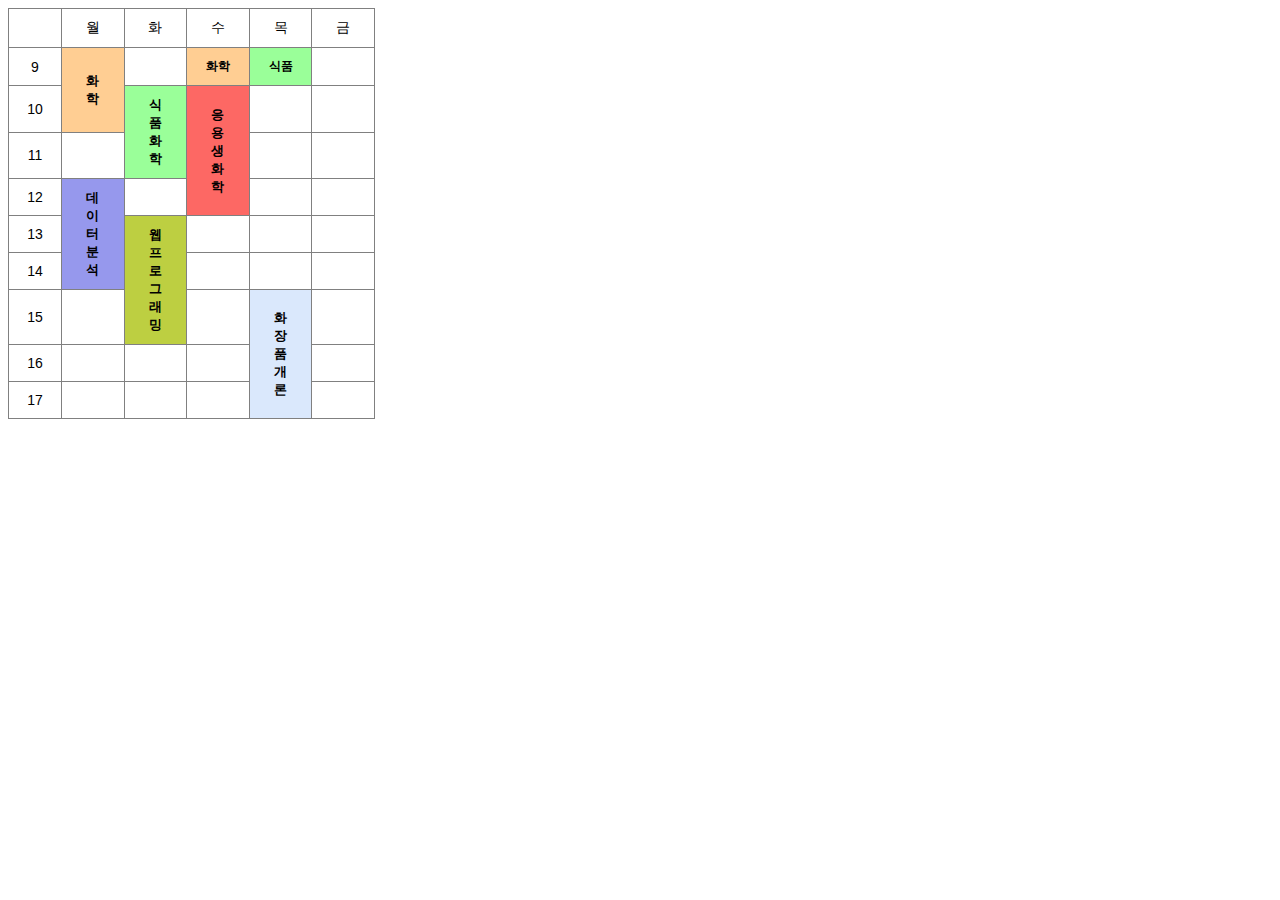
==== timetable.html @ a91e10af "dylan" ====
<!DOCTYPE html>
<style type="text/css">
    .tg  {border-collapse:collapse;border-spacing:0;}
    .tg td{border-color:red;border-style:solid;border-width:1px;font-family:Arial, sans-serif;font-size:14px;
      overflow:hidden;padding:10px 18px;word-break:normal;}
    .tg th{border-color:black;border-style:solid;border-width:1px;font-family:Arial, sans-serif;font-size:14px;
      font-weight:normal;overflow:hidden;padding:10px 18px;word-break:normal;}
    .tg .tg-fwep{background-color:#ffce93;border-color:inherit;font-size:13px;font-weight:bold;text-align:center;vertical-align:center}
    .tg .tg-0pky{border-color:inherit;text-align:center;vertical-align:center}
    .tg .tg-kit9{background-color:#ffce93;border-color:inherit;font-size:12px;text-align:center;vertical-align:center}
    .tg .tg-re1d{background-color:#9aff99;border-color:inherit;font-size:12px;text-align:center;vertical-align:center}
    .tg .tg-qytf{background-color:#9aff99;border-color:inherit;font-size:13px;font-weight:bold;text-align:center;vertical-align:center}
    .tg .tg-co4c{background-color:#fd6864;border-color:inherit;font-size:13px;text-align:center;vertical-align:center}
    .tg .tg-fymr{border-color:inherit;font-weight:bold;text-align:center;vertical-align:center}
    .tg .tg-hlof{background-color:#9698ed;border-color:inherit;font-size:13px;text-align:center;vertical-align:center}
    .tg .tg-3gc8{background-color:#bdcf41;border-color:inherit;font-size:13px;text-align:center;vertical-align:center}
    .tg .tg-h7zh{background-color:#dae8fc;border-color:inherit;font-size:13px;text-align:center;vertical-align:center}
    </style>
    <table class="tg" style="undefined;table-layout: fixed; width: 367px">
    <colgroup>
    <col style="width: 50px">
    <col style="width: 59px">
    <col style="width: 59px">
    <col style="width: 59px">
    <col style="width: 59px">
    <col style="width: 59px">
    </colgroup>
    <thead>
      <tr>
        <th class="tg-0pky"></th>
        <th class="tg-0pky">월</th>
        <th class="tg-0pky">화</th>
        <th class="tg-0pky">수</th>
        <th class="tg-0pky">목</th>
        <th class="tg-0pky">금</th>
      </tr>
    </thead>
    <tbody>
      <tr>
        <td class="tg-0pky">9</td>
        <td class="tg-fwep" rowspan="2">화학</td>
        <td class="tg-0pky"></td>
        <td class="tg-kit9"><span style="font-weight:bold">화학</span></td>
        <td class="tg-re1d"><span style="font-weight:bold">식품</span></td>
        <td class="tg-0pky"></td>
      </tr>
      <tr>
        <td class="tg-0pky">10</td>
        <td class="tg-qytf" rowspan="2">식품화학</td>
        <td class="tg-co4c" rowspan="3"><span style="font-weight:bold">응용생화학</span></td>
        <td class="tg-0pky"></td>
        <td class="tg-0pky"></td>
      </tr>
      <tr>
        <td class="tg-0pky">11</td>
        <td class="tg-0pky"></td>
        <td class="tg-0pky"></td>
        <td class="tg-fymr"></td>
      </tr>
      <tr>
        <td class="tg-0pky">12</td>
        <td class="tg-hlof" rowspan="3"><span style="font-weight:bold">데이터분석</span></td>
        <td class="tg-0pky"></td>
        <td class="tg-0pky"></td>
        <td class="tg-0pky"></td>
      </tr>
      <tr>
        <td class="tg-0pky">13</td>
        <td class="tg-3gc8" rowspan="3"><span style="font-weight:bold">웹프로그래밍</span></td>
        <td class="tg-0pky"></td>
        <td class="tg-0pky"></td>
        <td class="tg-0pky"></td>
      </tr>
      <tr>
        <td class="tg-0pky">14</td>
        <td class="tg-0pky"></td>
        <td class="tg-0pky"></td>
        <td class="tg-0pky"></td>
      </tr>
      <tr>
        <td class="tg-0pky">15</td>
        <td class="tg-0pky"></td>
        <td class="tg-0pky"></td>
        <td class="tg-h7zh" rowspan="3"><span style="font-weight:bold">화장품개론</span></td>
        <td class="tg-0pky"></td>
      </tr>
      <tr>
        <td class="tg-0pky">16</td>
        <td class="tg-0pky"></td>
        <td class="tg-0pky"></td>
        <td class="tg-0pky"></td>
        <td class="tg-0pky"></td>
      </tr>
      <tr>
        <td class="tg-0pky">17</td>
        <td class="tg-0pky"></td>
        <td class="tg-0pky"></td>
        <td class="tg-0pky"></td>
        <td class="tg-0pky"></td>
      </tr>
    </tbody>
    </table>
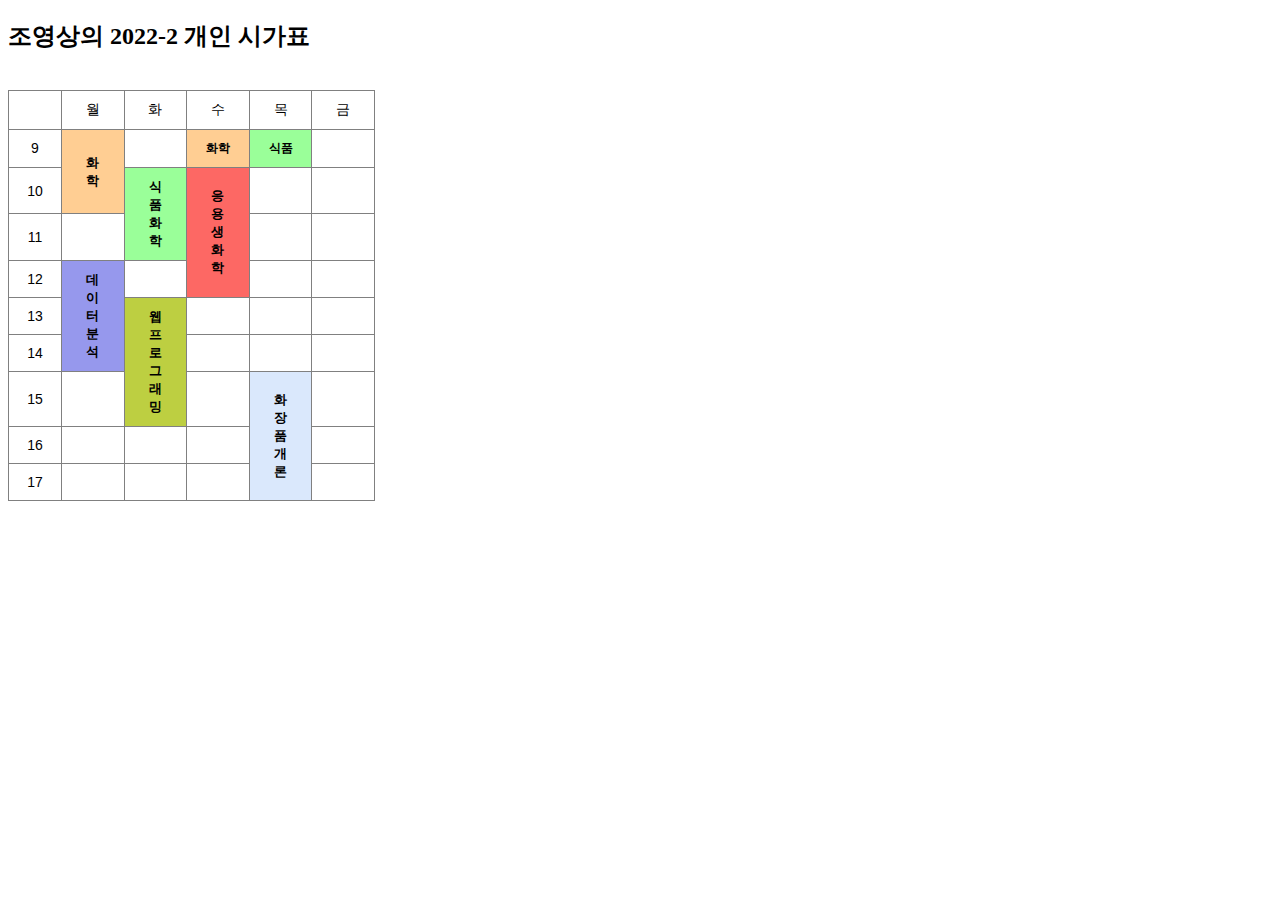
==== commit cd71f2fe: "dylan" ====
--- a/timetable.html
+++ b/timetable.html
@@ -1,4 +1,15 @@
 <!DOCTYPE html>
+<html lang="en" itemscope itemtype="https://schema.org/WebPage"></html>
+<head>
+  <meta charset="UTF-8">
+  <title>2022-2 시가표</title>
+
+
+</head>
+
+<body>
+<h2> 조영상의 2022-2 개인 시가표</h2>
+<br>
 <style type="text/css">
     .tg  {border-collapse:collapse;border-spacing:0;}
     .tg td{border-color:red;border-style:solid;border-width:1px;font-family:Arial, sans-serif;font-size:14px;
@@ -99,4 +110,7 @@
         <td class="tg-0pky"></td>
       </tr>
     </tbody>
-    </table>+  </body>
+    </table>
+
+    </html>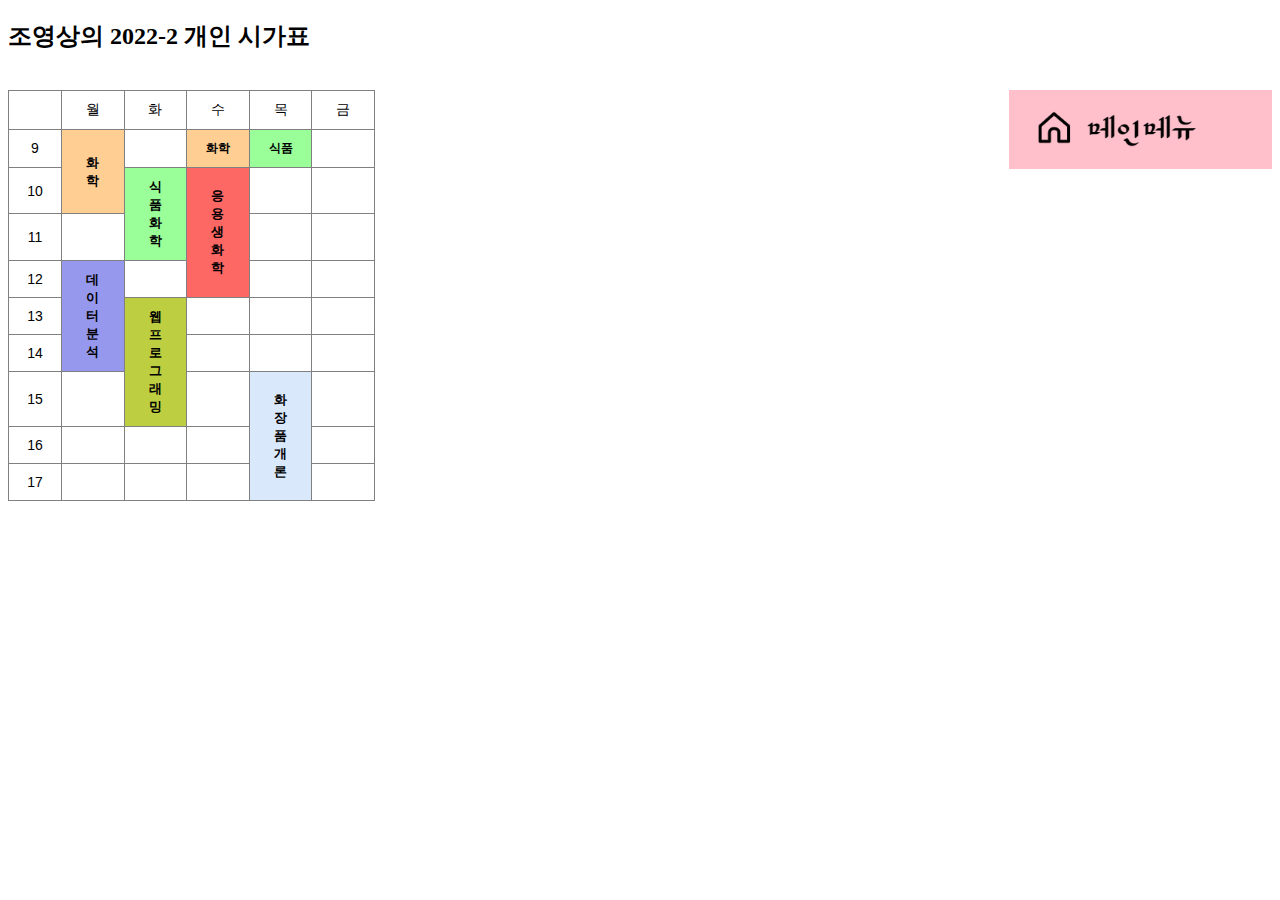
==== commit aa5ac95b: "dylan" ====
--- a/timetable.html
+++ b/timetable.html
@@ -6,10 +6,23 @@
 
 
 </head>
-
+<style>
+  aside {
+  width: 20%;
+  padding-left: 10px;
+  margin-left: 10px;
+  float: right;
+  font-style: italic;
+  background-color: pink;
+}
+</style>
 <body>
 <h2> 조영상의 2022-2 개인 시가표</h2>
 <br>
+<aside> 
+  <a href="https://dylan991025.github.io">
+  <img border="0" alt="W3Schools" src="main.png" widdh="100" height="75">
+  </a></aside>
 <style type="text/css">
     .tg  {border-collapse:collapse;border-spacing:0;}
     .tg td{border-color:red;border-style:solid;border-width:1px;font-family:Arial, sans-serif;font-size:14px;
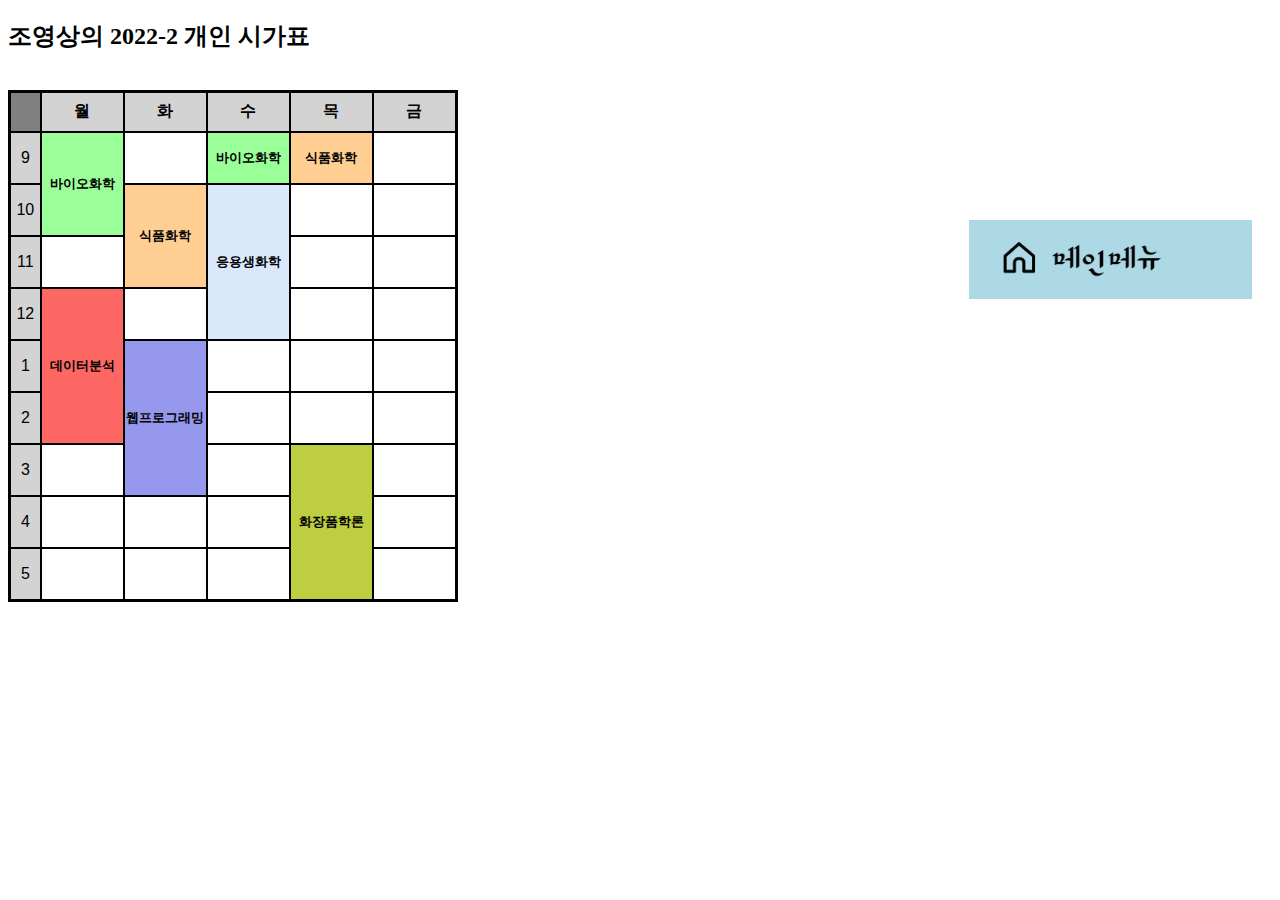
==== commit 32879f13: "dylan" ====
--- a/timetable.html
+++ b/timetable.html
@@ -7,123 +7,141 @@
 
 </head>
 <style>
-  aside {
+ aside {
   width: 20%;
-  padding-left: 10px;
+  padding-left: 15px;
+  padding-right: 15px;
   margin-left: 10px;
+  margin-right: 20px;
   float: right;
   font-style: italic;
-  background-color: pink;
+  background-color: lightblue;
+  margin-top: 200px;
+  }
+.table {
+  border: 2px solid black;
+  border-spacing:0px; 
+  text-align: center; 
+  vertical-align: center;
+  font-family: sans-serif
+  
+  }
+th {border-top: 1px solid black;
+  border-left: 1px solid black;
+  border-bottom: 1px solid black;
+  border-right: 1px solid black;
+
+
 }
+td {
+  border-top: 1px solid black;
+  border-left: 1px solid black;
+  border-bottom: 1px solid black;
+  border-right: 1px solid black;
+  padding:16px 1px;
+}
+.s-1{background-color: #ffce93; font-weight: bold; font-size: 13px}
+.s-2{background-color: #9aff99; font-weight: bold; font-size: 13px}
+.s-3{background-color: #dae8fc; font-weight: bold; font-size: 13px}
+.s-4{background-color: #fd6864;; font-weight: bold; font-size: 13px}
+.s-5{background-color: #9698ed; font-weight: bold; font-size: 13px}
+.s-6{background-color: #bdcf41; font-weight: bold; font-size: 13px}
+.s-7{background-color: lightgray;}
+.s-8{background-color: gray;}
+
 </style>
 <body>
+  <aside> 
+    <a href="https://dylan991025.github.io">
+    <img border="0" alt="W3Schools" src="main.png" widdh="100px" height="75px">
+    </a></aside>
 <h2> 조영상의 2022-2 개인 시가표</h2>
 <br>
-<aside> 
-  <a href="https://dylan991025.github.io">
-  <img border="0" alt="W3Schools" src="main.png" widdh="100" height="75">
-  </a></aside>
-<style type="text/css">
-    .tg  {border-collapse:collapse;border-spacing:0;}
-    .tg td{border-color:red;border-style:solid;border-width:1px;font-family:Arial, sans-serif;font-size:14px;
-      overflow:hidden;padding:10px 18px;word-break:normal;}
-    .tg th{border-color:black;border-style:solid;border-width:1px;font-family:Arial, sans-serif;font-size:14px;
-      font-weight:normal;overflow:hidden;padding:10px 18px;word-break:normal;}
-    .tg .tg-fwep{background-color:#ffce93;border-color:inherit;font-size:13px;font-weight:bold;text-align:center;vertical-align:center}
-    .tg .tg-0pky{border-color:inherit;text-align:center;vertical-align:center}
-    .tg .tg-kit9{background-color:#ffce93;border-color:inherit;font-size:12px;text-align:center;vertical-align:center}
-    .tg .tg-re1d{background-color:#9aff99;border-color:inherit;font-size:12px;text-align:center;vertical-align:center}
-    .tg .tg-qytf{background-color:#9aff99;border-color:inherit;font-size:13px;font-weight:bold;text-align:center;vertical-align:center}
-    .tg .tg-co4c{background-color:#fd6864;border-color:inherit;font-size:13px;text-align:center;vertical-align:center}
-    .tg .tg-fymr{border-color:inherit;font-weight:bold;text-align:center;vertical-align:center}
-    .tg .tg-hlof{background-color:#9698ed;border-color:inherit;font-size:13px;text-align:center;vertical-align:center}
-    .tg .tg-3gc8{background-color:#bdcf41;border-color:inherit;font-size:13px;text-align:center;vertical-align:center}
-    .tg .tg-h7zh{background-color:#dae8fc;border-color:inherit;font-size:13px;text-align:center;vertical-align:center}
-    </style>
-    <table class="tg" style="undefined;table-layout: fixed; width: 367px">
-    <colgroup>
-    <col style="width: 50px">
+
+<table class="table" style = 'width:450px' >
+  <colgroup>
+    <col style="width: 20px">
     <col style="width: 59px">
     <col style="width: 59px">
     <col style="width: 59px">
     <col style="width: 59px">
     <col style="width: 59px">
     </colgroup>
-    <thead>
-      <tr>
-        <th class="tg-0pky"></th>
-        <th class="tg-0pky">월</th>
-        <th class="tg-0pky">화</th>
-        <th class="tg-0pky">수</th>
-        <th class="tg-0pky">목</th>
-        <th class="tg-0pky">금</th>
-      </tr>
-    </thead>
-    <tbody>
-      <tr>
-        <td class="tg-0pky">9</td>
-        <td class="tg-fwep" rowspan="2">화학</td>
-        <td class="tg-0pky"></td>
-        <td class="tg-kit9"><span style="font-weight:bold">화학</span></td>
-        <td class="tg-re1d"><span style="font-weight:bold">식품</span></td>
-        <td class="tg-0pky"></td>
-      </tr>
-      <tr>
-        <td class="tg-0pky">10</td>
-        <td class="tg-qytf" rowspan="2">식품화학</td>
-        <td class="tg-co4c" rowspan="3"><span style="font-weight:bold">응용생화학</span></td>
-        <td class="tg-0pky"></td>
-        <td class="tg-0pky"></td>
-      </tr>
-      <tr>
-        <td class="tg-0pky">11</td>
-        <td class="tg-0pky"></td>
-        <td class="tg-0pky"></td>
-        <td class="tg-fymr"></td>
-      </tr>
-      <tr>
-        <td class="tg-0pky">12</td>
-        <td class="tg-hlof" rowspan="3"><span style="font-weight:bold">데이터분석</span></td>
-        <td class="tg-0pky"></td>
-        <td class="tg-0pky"></td>
-        <td class="tg-0pky"></td>
-      </tr>
-      <tr>
-        <td class="tg-0pky">13</td>
-        <td class="tg-3gc8" rowspan="3"><span style="font-weight:bold">웹프로그래밍</span></td>
-        <td class="tg-0pky"></td>
-        <td class="tg-0pky"></td>
-        <td class="tg-0pky"></td>
-      </tr>
-      <tr>
-        <td class="tg-0pky">14</td>
-        <td class="tg-0pky"></td>
-        <td class="tg-0pky"></td>
-        <td class="tg-0pky"></td>
-      </tr>
-      <tr>
-        <td class="tg-0pky">15</td>
-        <td class="tg-0pky"></td>
-        <td class="tg-0pky"></td>
-        <td class="tg-h7zh" rowspan="3"><span style="font-weight:bold">화장품개론</span></td>
-        <td class="tg-0pky"></td>
-      </tr>
-      <tr>
-        <td class="tg-0pky">16</td>
-        <td class="tg-0pky"></td>
-        <td class="tg-0pky"></td>
-        <td class="tg-0pky"></td>
-        <td class="tg-0pky"></td>
-      </tr>
-      <tr>
-        <td class="tg-0pky">17</td>
-        <td class="tg-0pky"></td>
-        <td class="tg-0pky"></td>
-        <td class="tg-0pky"></td>
-        <td class="tg-0pky"></td>
-      </tr>
-    </tbody>
-  </body>
-    </table>
+  
+  <thead>
+    <tr class=" s-7">
+      <th class=" s-8" ><br><br></th>
+      <th>월</th>
+      <th>화</th>
+      <th>수</th>
+      <th>목</th>
+      <th>금</th>
+    </tr>
+  </thead>
+  <tbody>
+    <tr>
+      <td class=" s-7">9</td>
+      <td class= s-2 rowspan="2">바이오화학</td>
+      <td></td>
+      <td class= s-2>바이오화학</td>
+      <td class= s-1>식품화학</td>
+      <td></td>
+    </tr>
+    <tr>
+      <td class=" s-7">10</td>
+      <td class= s-1 rowspan="2">식품화학</td>
+      <td class= s-3 rowspan="3">응용생화학</td>
+      <td></td>
+      <td></td>
+    </tr>
+    <tr>
+      <td class=" s-7">11</td>
+      <td></td>
+      <td></td>
+      <td></td>
+    </tr>
+    <tr>
+      <td class=" s-7">12</td>
+      <td class= s-4 rowspan="3">데이터분석</td>
+      <td></td>
+      <td></td>
+      <td></td>
+    </tr>
+    <tr>
+      <td class=" s-7">1</td>
+      <td class= s-5 rowspan="3">웹프로그래밍</td>
+      <td></td>
+      <td></td>
+      <td></td>
+    </tr>
+    <tr>
+      <td class=" s-7">2</td>
+      <td></td>
+      <td></td>
+      <td></td>
+    </tr>
+    <tr>
+      <td class=" s-7">3</td>
+      <td></td>
+      <td></td>
+      <td class= s-6 rowspan="3">화장품학론</td>
+      <td></td>
+    </tr>
+    <tr> 
+      <td class=" s-7">4</td>
+      <td></td>
+      <td></td>
+      <td></td>
+      <td></td>
+    </tr>
+    <tr>
+      <td class=" s-7">5</td>
+      <td></td>
+      <td></td>
+      <td></td>
+      <td></td>
+    </tr>
+  </tbody>
+  </table>
 
     </html>